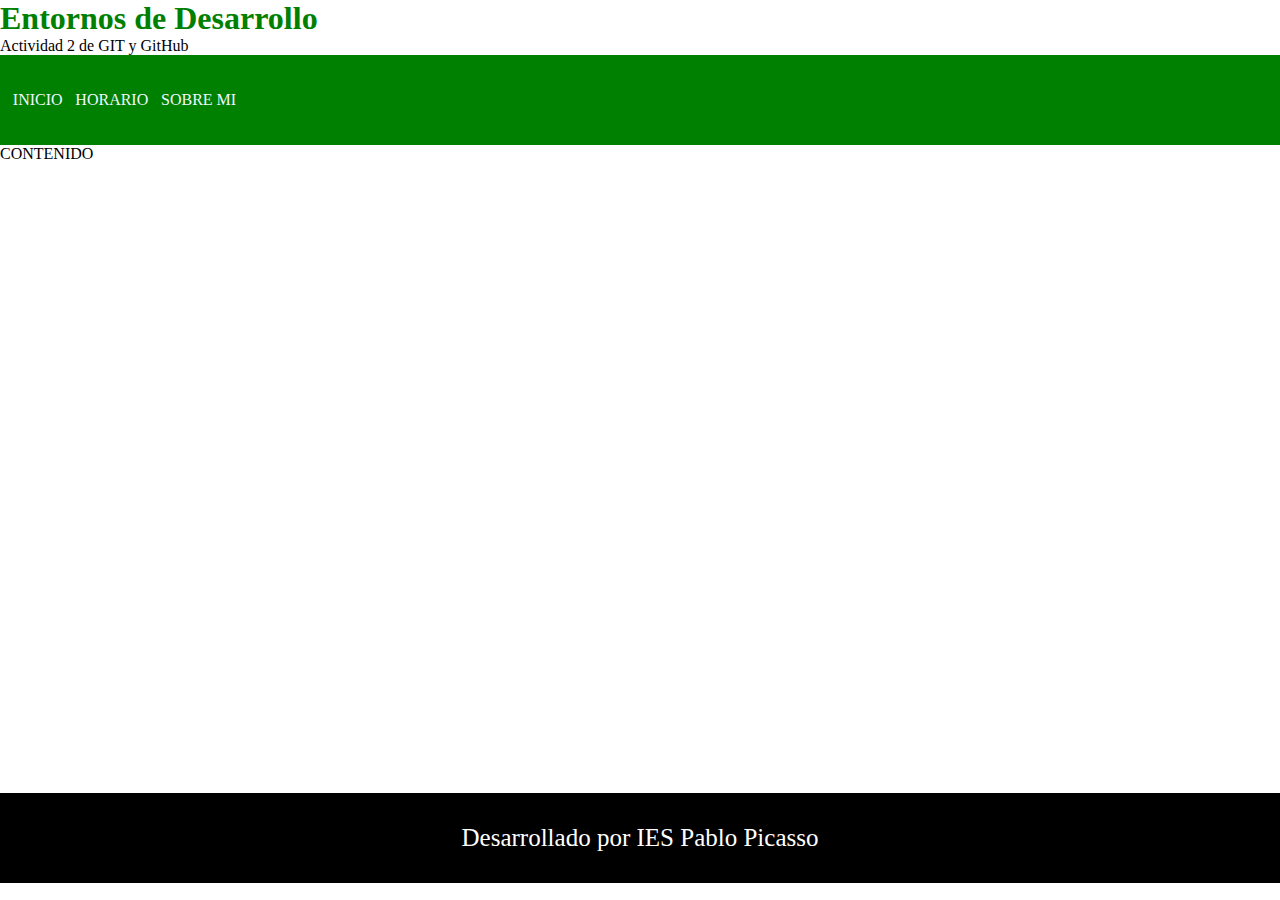
==== web/index.html @ 3bdce857 "inicio proyecto" ====
<!DOCTYPE html>
<html lang="en">
<head>
    <meta charset="UTF-8">
    <meta name="viewport" content="width=device-width, initial-scale=1.0">
    <link rel="stylesheet" href="./styles/styles.css">
    <title>Act3GIT_EliasWassit</title>
</head>
<body>
    
    <header>
        <h1>Entornos de Desarrollo</h1>
        <p>Actividad 2 de GIT y GitHub</p>
        <nav>
            <a href="./index.html">INICIO</a>
            <a href="./index2.html">HORARIO</a>
            <a href="./index3.html">SOBRE MI</a>
    </header>
    <main>
       <p>CONTENIDO</p>
    </main>
</body>
<footer>Desarrollado por IES Pablo Picasso</footer>

</html>
---- web/styles/styles.css ----
*{
    padding: 0;
    margin: 0;
}

header h1{
    padding-top: 0;
    color: green;
}
main{
    height: 72vh;
    width: 98vw;
}

nav{
    background-color: green;
    height: 10vh;
    display: flex;
    align-items: center;
}

a{
    text-decoration: none;
    color:aliceblue;
    padding-left: 1vw;
}
footer{
    background-color: rgb(0, 0, 0);
    color: rgb(255, 255, 255);
    display: flex;
    justify-content: center;
    align-items: center;
    font-size: 25px;
    height: 10vh;
}
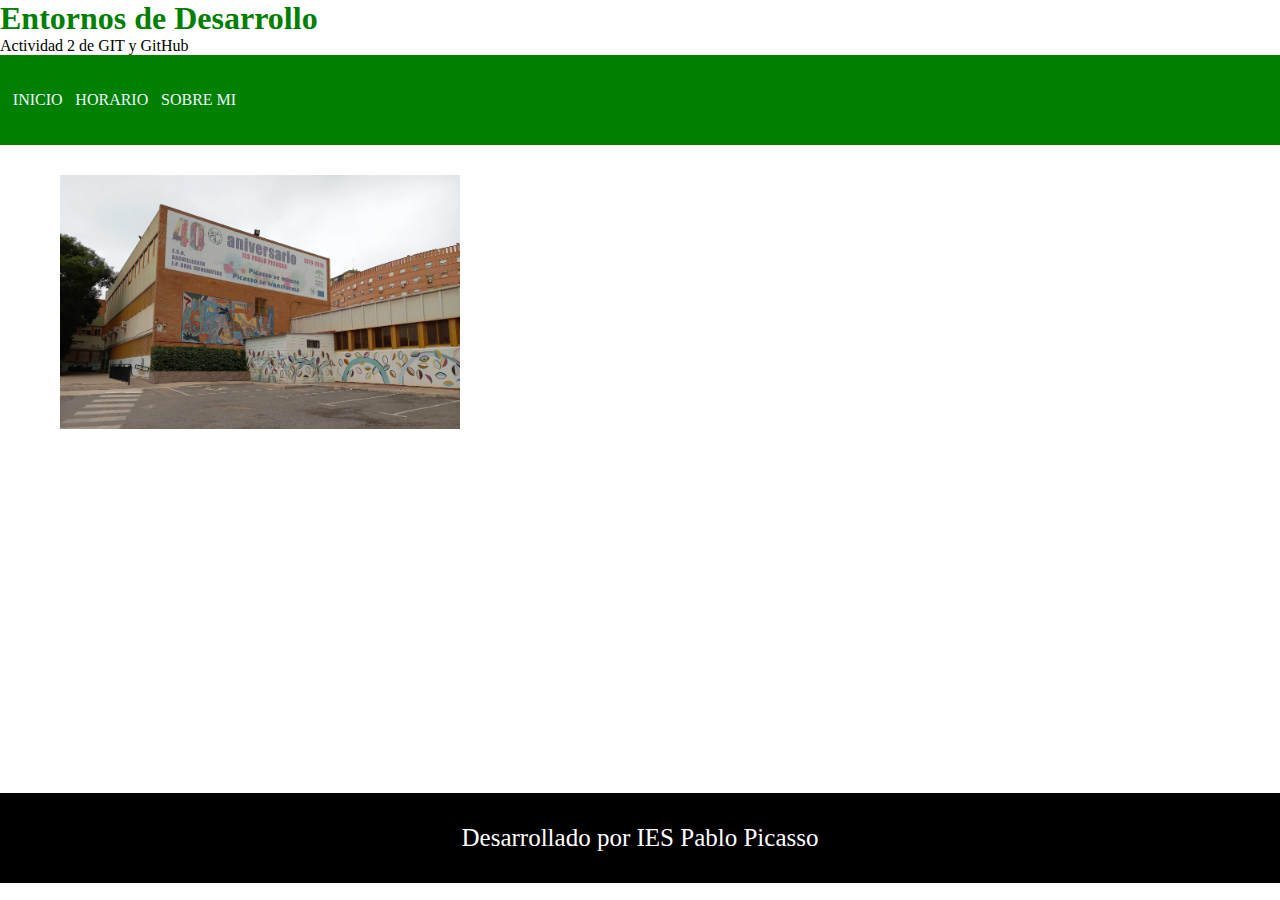
==== commit cc9b6a1b: "añadimos imagen de instituto" ====
--- a/web/index.html
+++ b/web/index.html
@@ -13,11 +13,11 @@
         <p>Actividad 2 de GIT y GitHub</p>
         <nav>
             <a href="./index.html">INICIO</a>
-            <a href="./index2.html">HORARIO</a>
+            <a href="./horario.html">HORARIO</a>
             <a href="./index3.html">SOBRE MI</a>
     </header>
     <main>
-       <p>CONTENIDO</p>
+       <img src="./images/Fachada IES Pablo Picasso.jpg" >
     </main>
 </body>
 <footer>Desarrollado por IES Pablo Picasso</footer>
--- a/web/styles/styles.css
+++ b/web/styles/styles.css
@@ -2,7 +2,11 @@
     padding: 0;
     margin: 0;
 }
-
+img {
+    max-height: 400px;
+    max-width: 400px;
+    margin: 30px 60px 0px 60px;
+}
 header h1{
     padding-top: 0;
     color: green;
